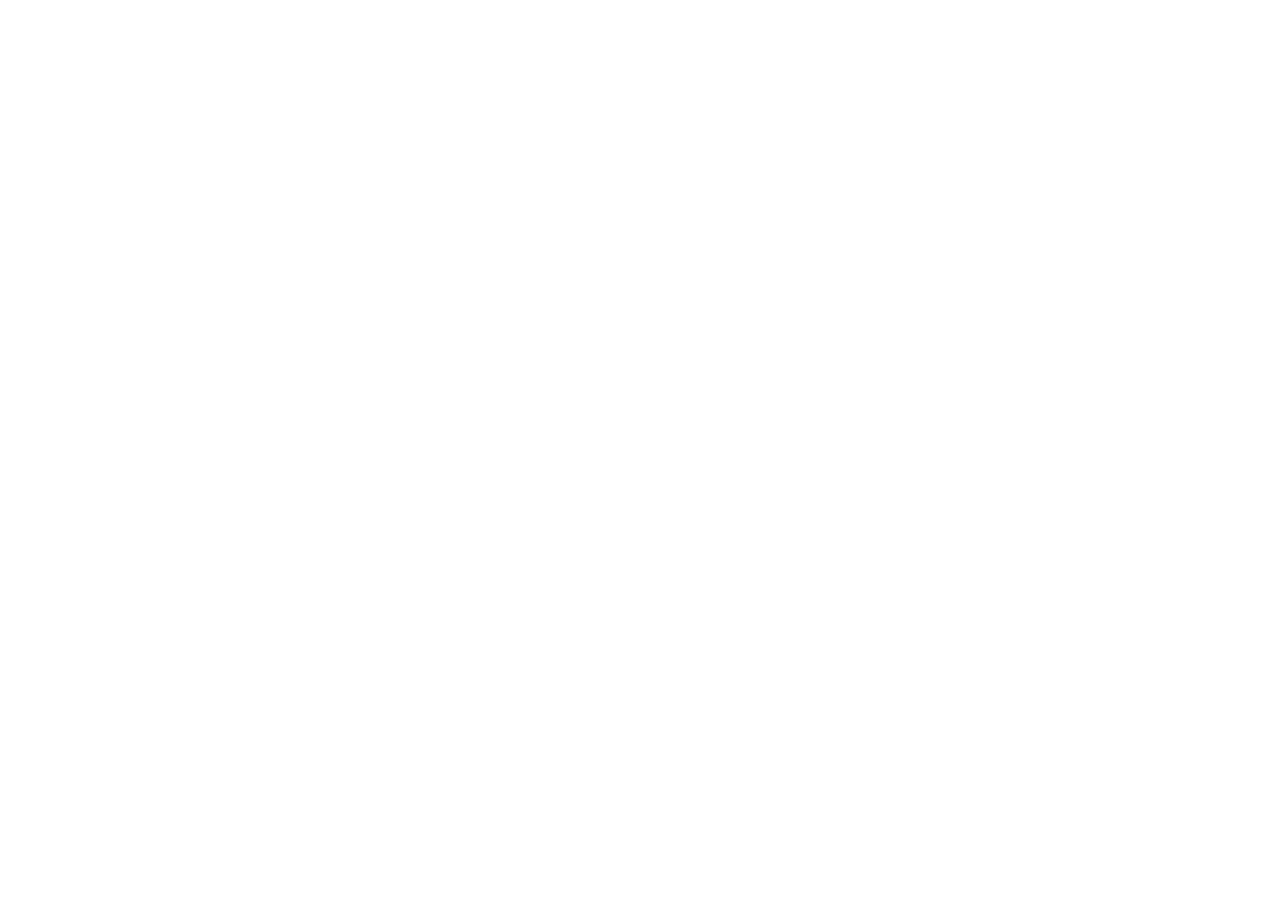
==== index.html @ bfcde8e8 "index oluşturuldu" ====
<!DOCTYPE html>
<html lang="en">
<head>
    <meta charset="UTF-8">
    <meta http-equiv="X-UA-Compatible" content="IE=edge">
    <meta name="viewport" content="width=device-width, initial-scale=1.0">
    <title>Document</title>
</head>
<body>
    
</body>
</html>
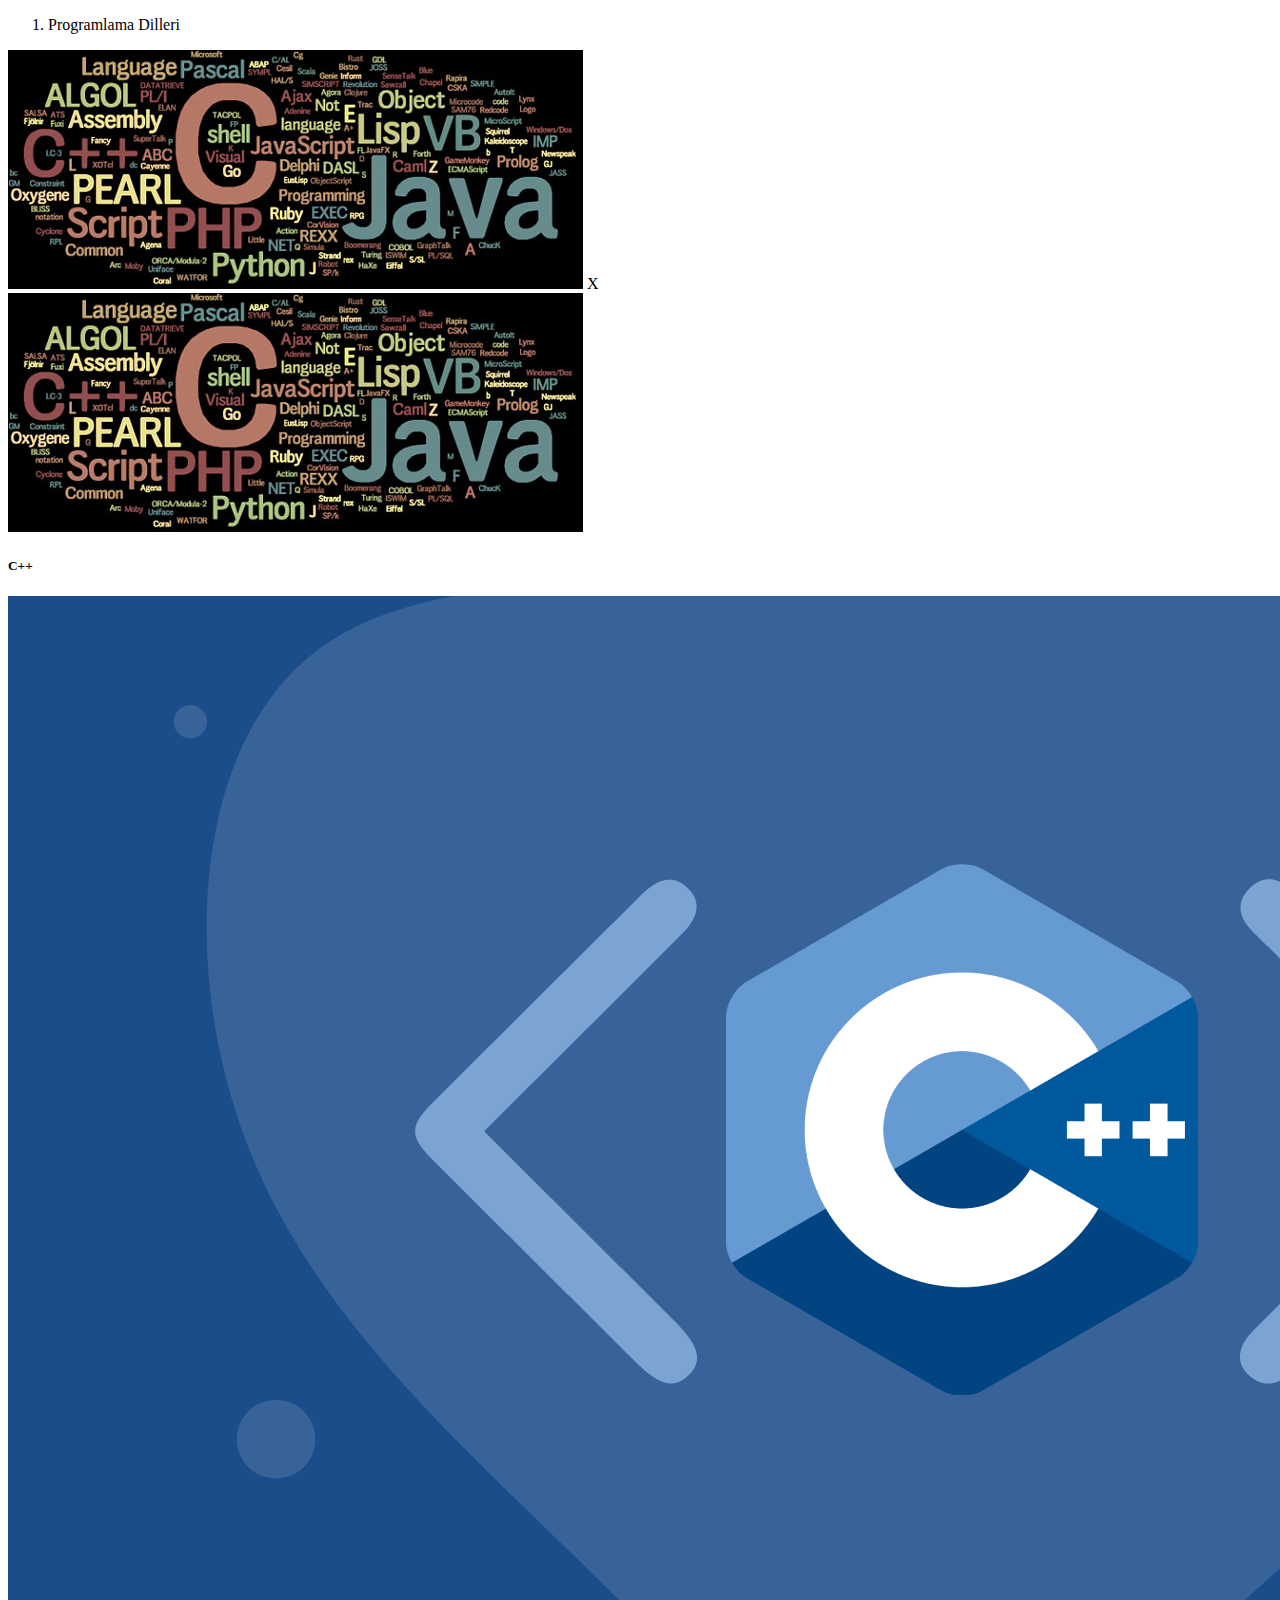
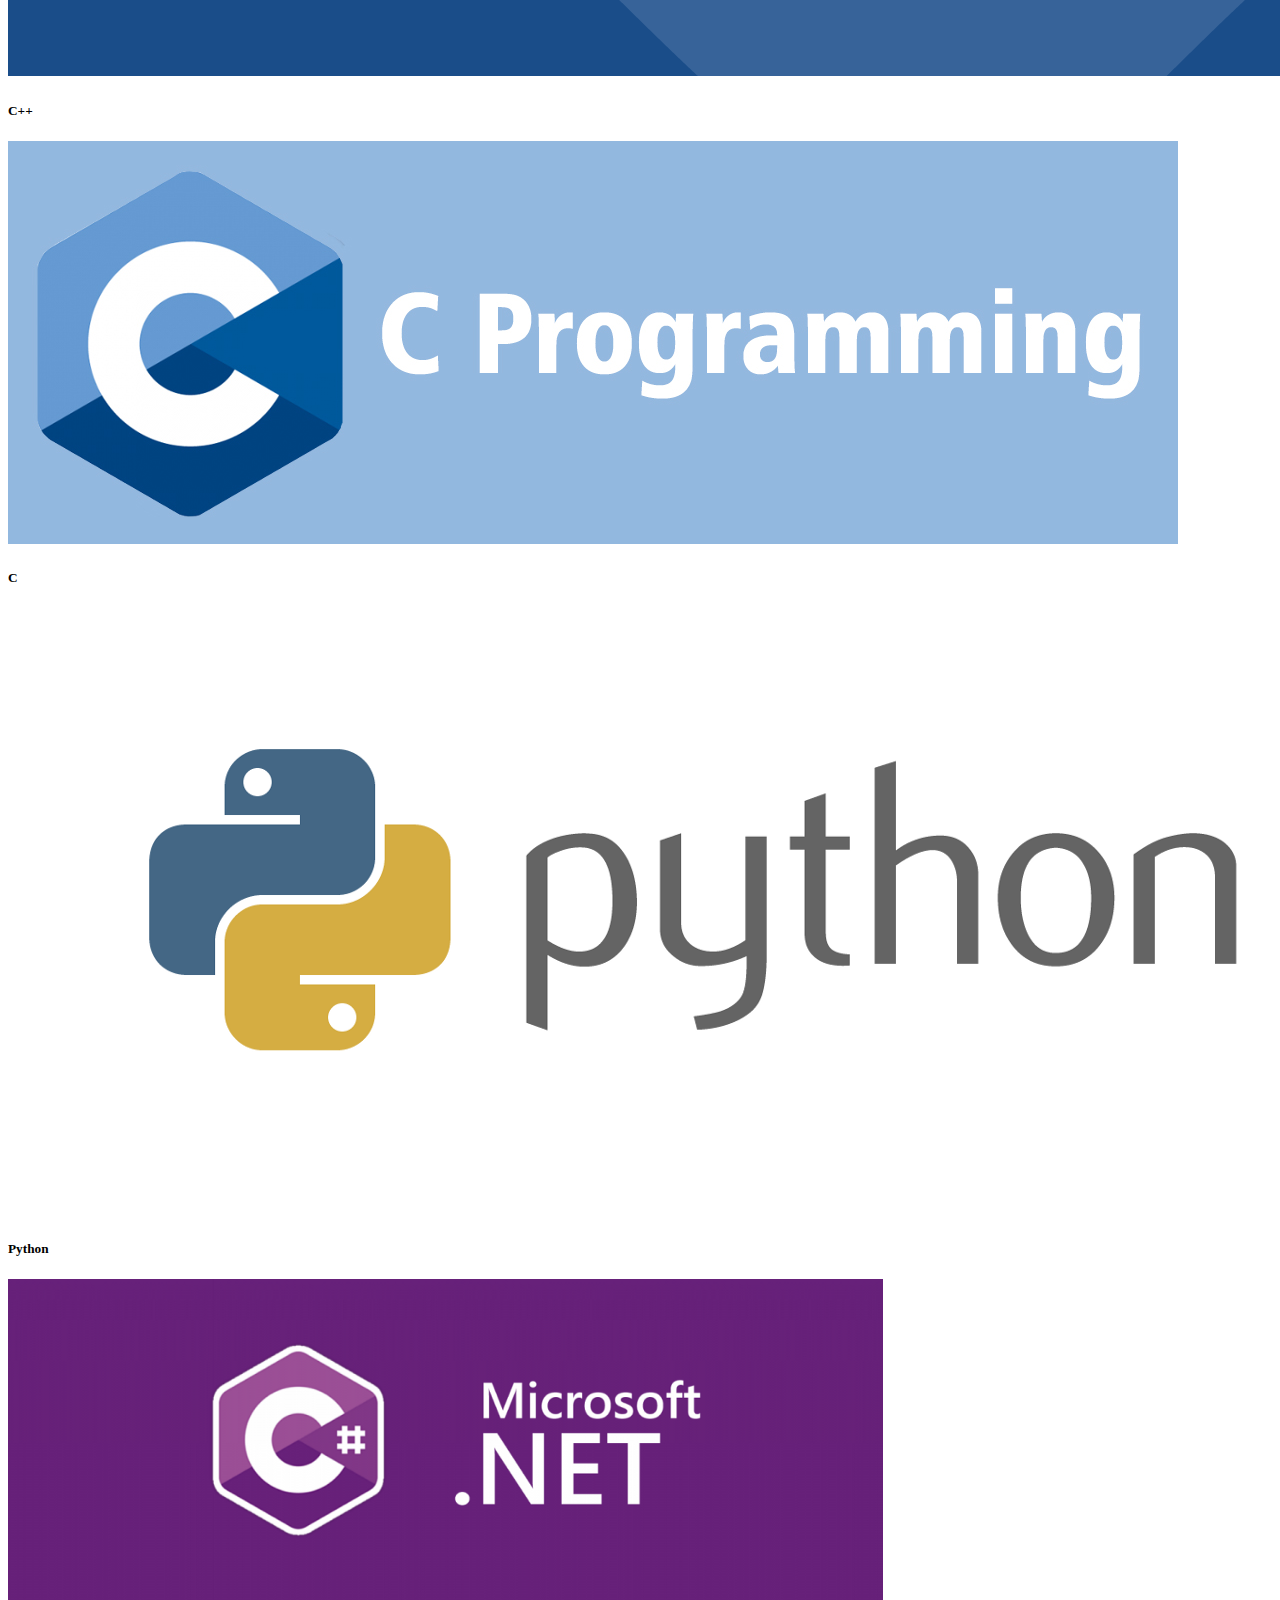
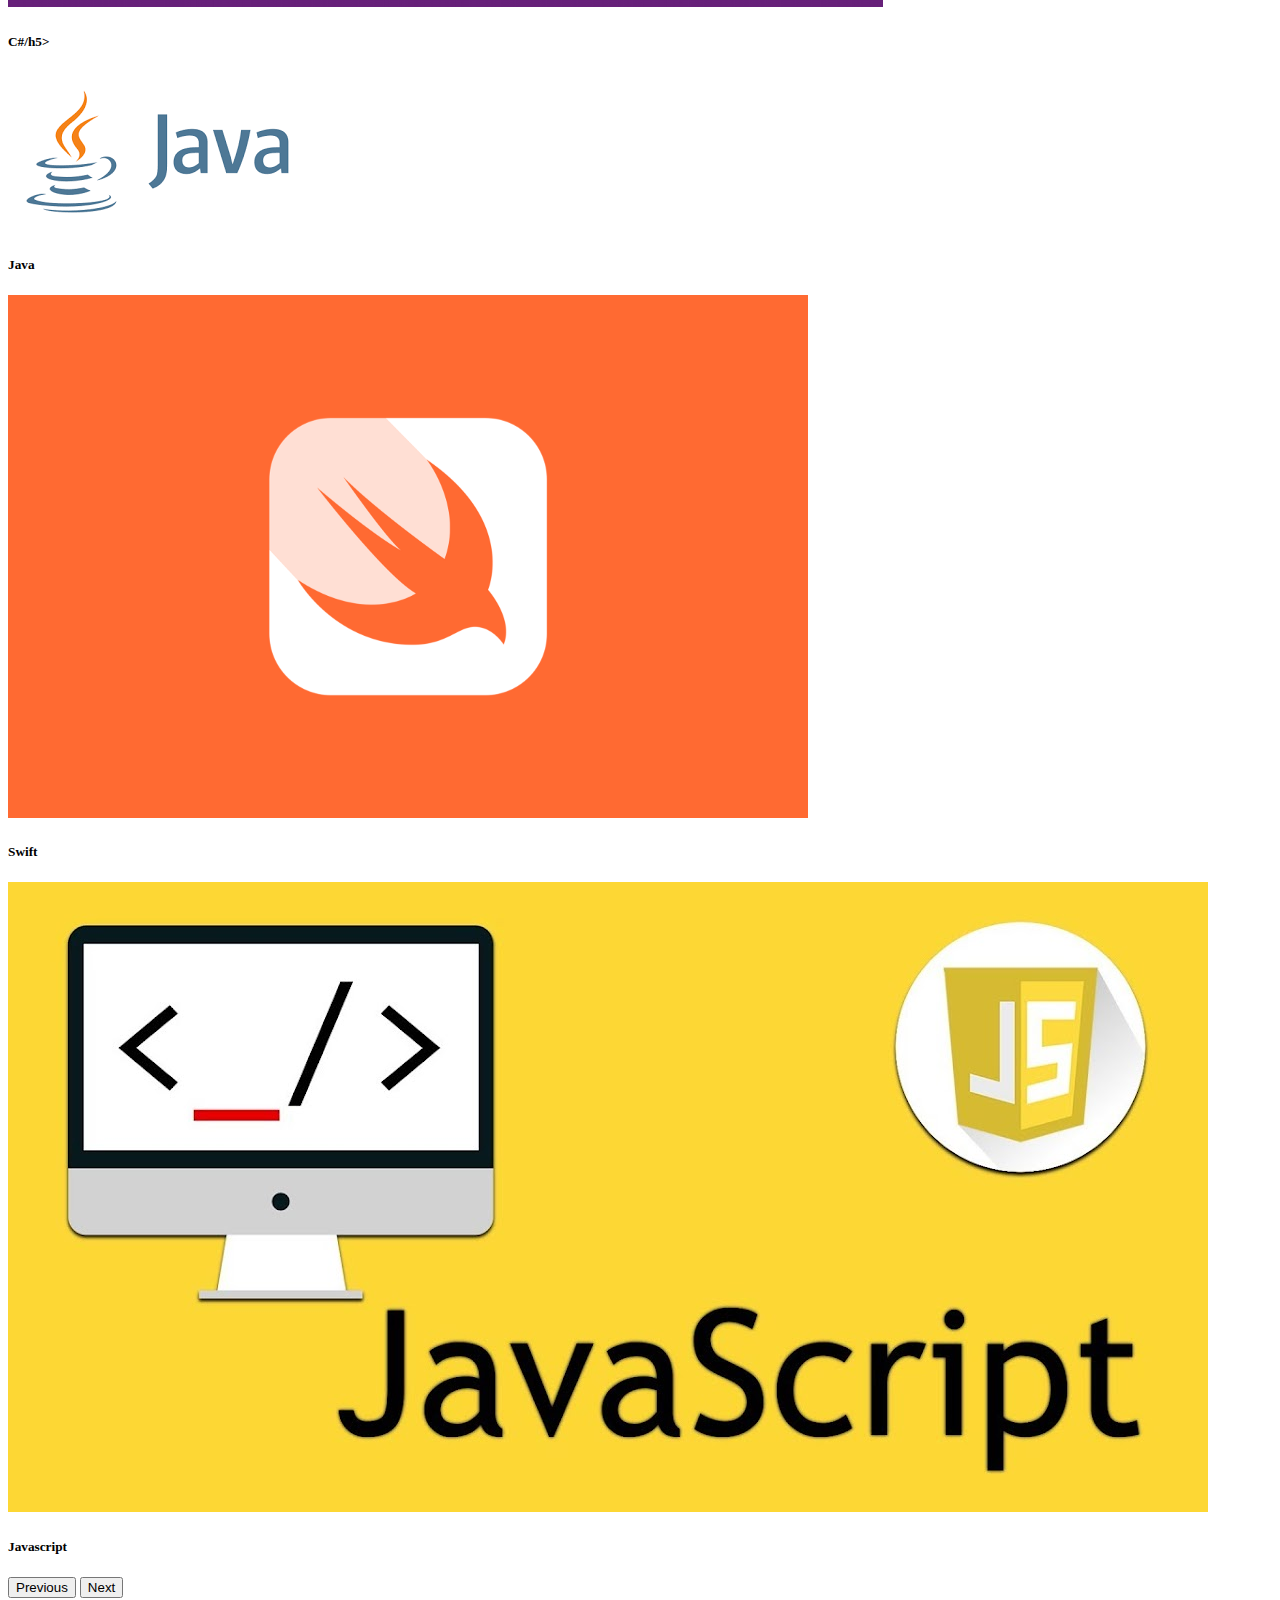
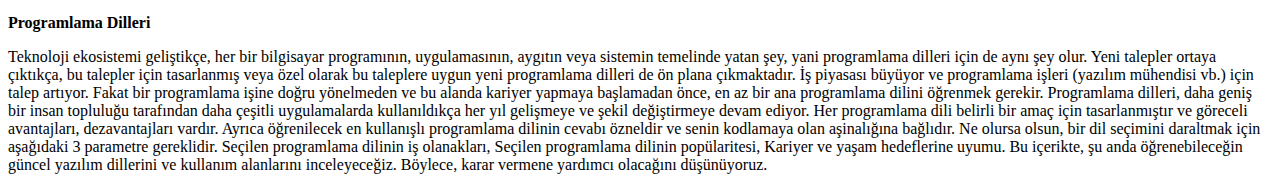
==== commit 64069251: "resimler eklendi, giriş text'i yazıldı" ====
--- a/index.html
+++ b/index.html
@@ -1,12 +1,133 @@
 <!DOCTYPE html>
 <html lang="en">
+
 <head>
     <meta charset="UTF-8">
     <meta http-equiv="X-UA-Compatible" content="IE=edge">
     <meta name="viewport" content="width=device-width, initial-scale=1.0">
-    <title>Document</title>
+    <!--Bootstap 5.2 eklendi-->
+    <link href="https://cdn.jsdelivr.net/npm/bootstrap@5.2.3/dist/css/bootstrap.min.css" rel="stylesheet"
+        integrity="sha384-rbsA2VBKQhggwzxH7pPCaAqO46MgnOM80zW1RWuH61DGLwZJEdK2Kadq2F9CUG65" crossorigin="anonymous">
+
+    <title>Programlama Dilleri</title>
+
 </head>
+
+
 <body>
-    
+
+
+
+    <div class="container">
+        <div class="crumb">
+            <nav aria-label="breadcrumb">
+                <ol class="breadcrumb">
+
+                    <li class="active" aria-current="page">Programlama Dilleri</li>
+
+                </ol>
+            </nav>
+        </div>
+        <div class="popup">
+            <img src="img/img1.jpg" class="large-image" alt="">
+            <span class="close-btn">X</span>
+        </div>
+        <div class="sliderMenu" id="sliderMenu">
+            <div id="carouselExampleControlsNoTouching" class="carousel slide" data-bs-touch="false"
+                data-bs-interval="false">
+                <div class="carousel-inner">
+                    <div class="carousel-item active">
+                        <img src="img/img1.jpg" class="d-block w-100 image" alt="C++">
+                        <div class="carousel-caption d-none d-md-block">
+                            <h5>C++</h5>
+                        </div>
+                    </div>
+                    <div class="carousel-item">
+                        <img src="img/img2.jpg" class="d-block w-100 image" alt="C++">
+                        <div class="carousel-caption d-none d-md-block">
+                            <h5>C++</h5>
+                        </div>
+                    </div>
+                    <div class="carousel-item">
+                        <img src="img/img3.jpg" class="d-block w-100 image" alt="C">
+                        <div class="carousel-caption d-none d-md-block">
+                            <h5>C</h5>
+                        </div>
+                    </div>
+                    <div class="carousel-item ">
+                        <img src="img/img4.jpg" class="d-block w-100 image" alt="Python">
+                        <div class="carousel-caption d-none d-md-block">
+                            <h5>Python</h5>
+                        </div>
+                    </div>
+                    <div class="carousel-item ">
+                        <img src="img/img5.jpg" class="d-block w-100 image" alt="C#">
+                        <div class="carousel-caption d-none d-md-block">
+                            <h5>C#/h5>
+                        </div>
+                    </div>
+                    <div class="carousel-item ">
+                        <img src="img/img6.jpg" class="d-block w-100 image" alt="Java">
+                        <div class="carousel-caption d-none d-md-block">
+                            <h5>Java</h5>
+                        </div>
+                    </div>
+                    <div class="carousel-item ">
+                        <img src="img/img7.jpg" class="d-block w-100 image" alt="Swift">
+                        <div class="carousel-caption d-none d-md-block">
+                            <h5>Swift</h5>
+                        </div>
+                    </div>
+                    <div class="carousel-item ">
+                        <img src="img/img8.jpg" class="d-block w-100 image" alt="Javascript">
+                        <div class="carousel-caption d-none d-md-block">
+                            <h5>Javascript</h5>
+                        </div>
+                    </div>
+                </div>
+                <button class="carousel-control-prev" type="button" data-bs-target="#carouselExampleControlsNoTouching"
+                    data-bs-slide="prev">
+                    <span class="carousel-control-prev-icon" aria-hidden="true"></span>
+                    <span class="visually-hidden">Previous</span>
+                </button>
+                <button class="carousel-control-next" type="button" data-bs-target="#carouselExampleControlsNoTouching"
+                    data-bs-slide="next">
+                    <span class="carousel-control-next-icon" aria-hidden="true"></span>
+                    <span class="visually-hidden">Next</span>
+                </button>
+            </div>
+        </div>
+        <div class="Text">
+            <p><b>Programlama Dilleri</b></p>
+            <p>Teknoloji ekosistemi geliştikçe, her bir bilgisayar programının, uygulamasının, aygıtın veya sistemin
+                temelinde yatan şey, yani programlama dilleri için de aynı şey olur. Yeni talepler ortaya çıktıkça, bu
+                talepler için tasarlanmış veya özel olarak bu taleplere uygun yeni programlama dilleri de ön plana
+                çıkmaktadır. İş piyasası büyüyor ve programlama işleri (yazılım mühendisi vb.) için talep artıyor. Fakat
+                bir programlama işine doğru yönelmeden ve bu alanda kariyer yapmaya başlamadan önce, en az bir ana
+                programlama dilini öğrenmek gerekir.
+
+
+                Programlama dilleri, daha geniş bir insan topluluğu tarafından daha çeşitli uygulamalarda kullanıldıkça
+                her yıl gelişmeye ve şekil değiştirmeye devam ediyor. Her programlama dili belirli bir amaç için
+                tasarlanmıştır ve göreceli avantajları, dezavantajları vardır. Ayrıca öğrenilecek en kullanışlı
+                programlama dilinin cevabı özneldir ve senin kodlamaya olan aşinalığına bağlıdır. Ne olursa olsun, bir
+                dil seçimini daraltmak için aşağıdaki 3 parametre gereklidir.
+
+                Seçilen programlama dilinin iş olanakları,
+                Seçilen programlama dilinin popülaritesi,
+                Kariyer ve yaşam hedeflerine uyumu.
+                Bu içerikte, şu anda öğrenebileceğin güncel yazılım dillerini ve kullanım alanlarını inceleyeceğiz.
+                Böylece, karar vermene yardımcı olacağını düşünüyoruz.
+            </p>
+        </div>
+    </div>
+    <my-footer></my-footer>
+    <script src="https://cdn.jsdelivr.net/npm/bootstrap@5.2.3/dist/js/bootstrap.min.js"
+        integrity="sha384-cuYeSxntonz0PPNlHhBs68uyIAVpIIOZZ5JqeqvYYIcEL727kskC66kF92t6Xl2V"
+        crossorigin="anonymous"></script>
+
+
+
 </body>
+
 </html>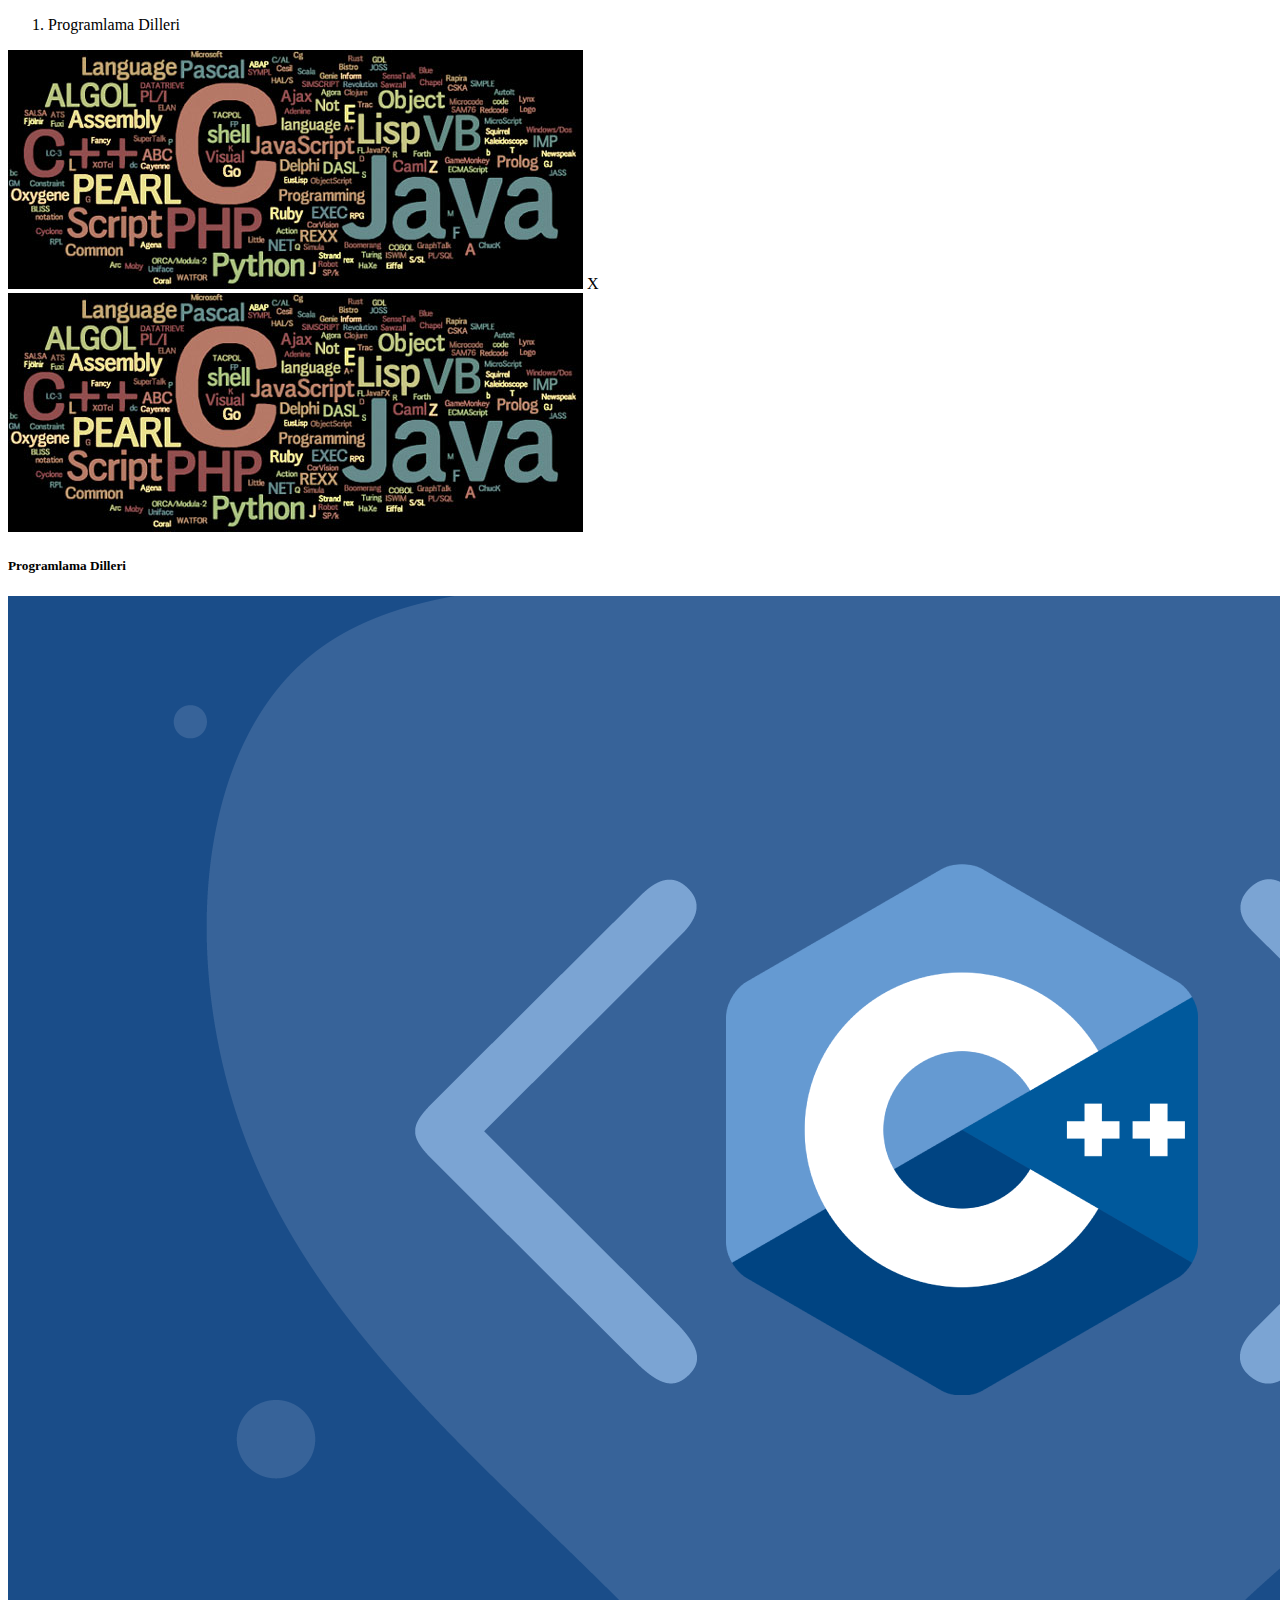
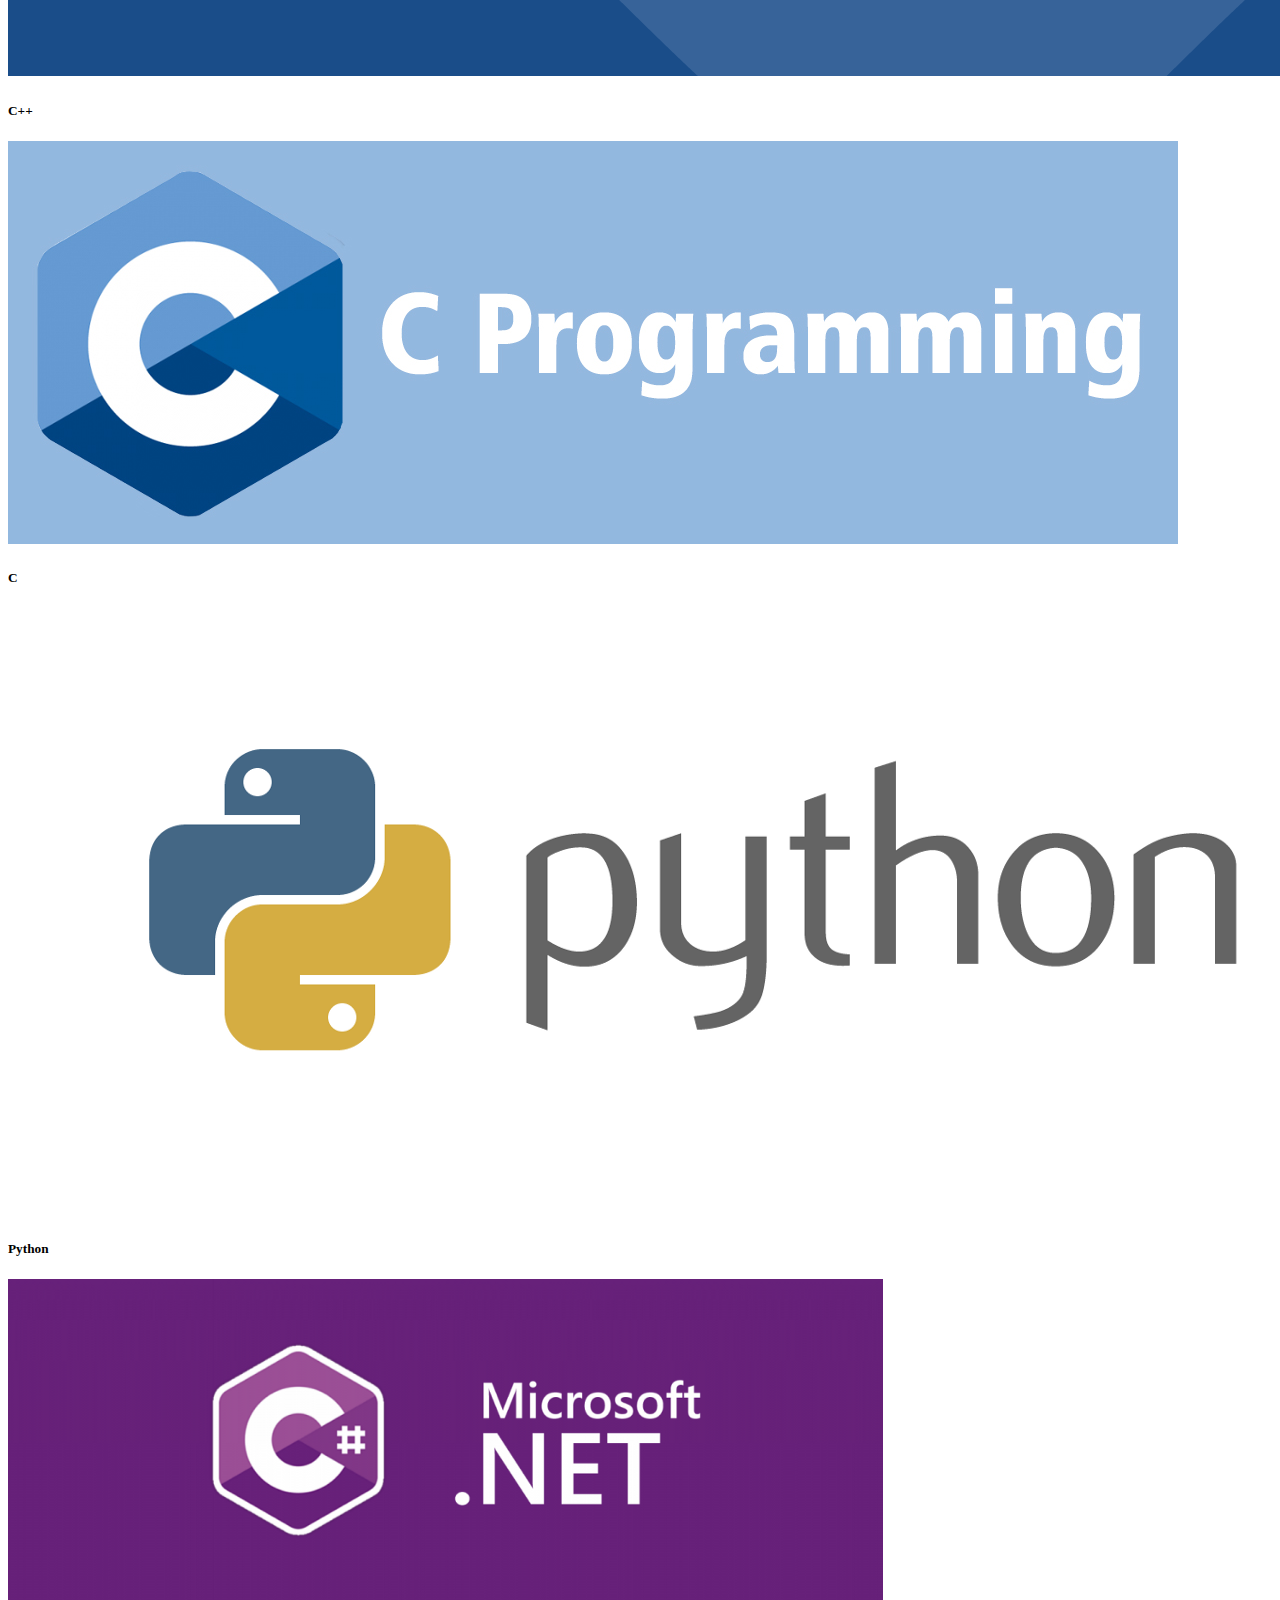
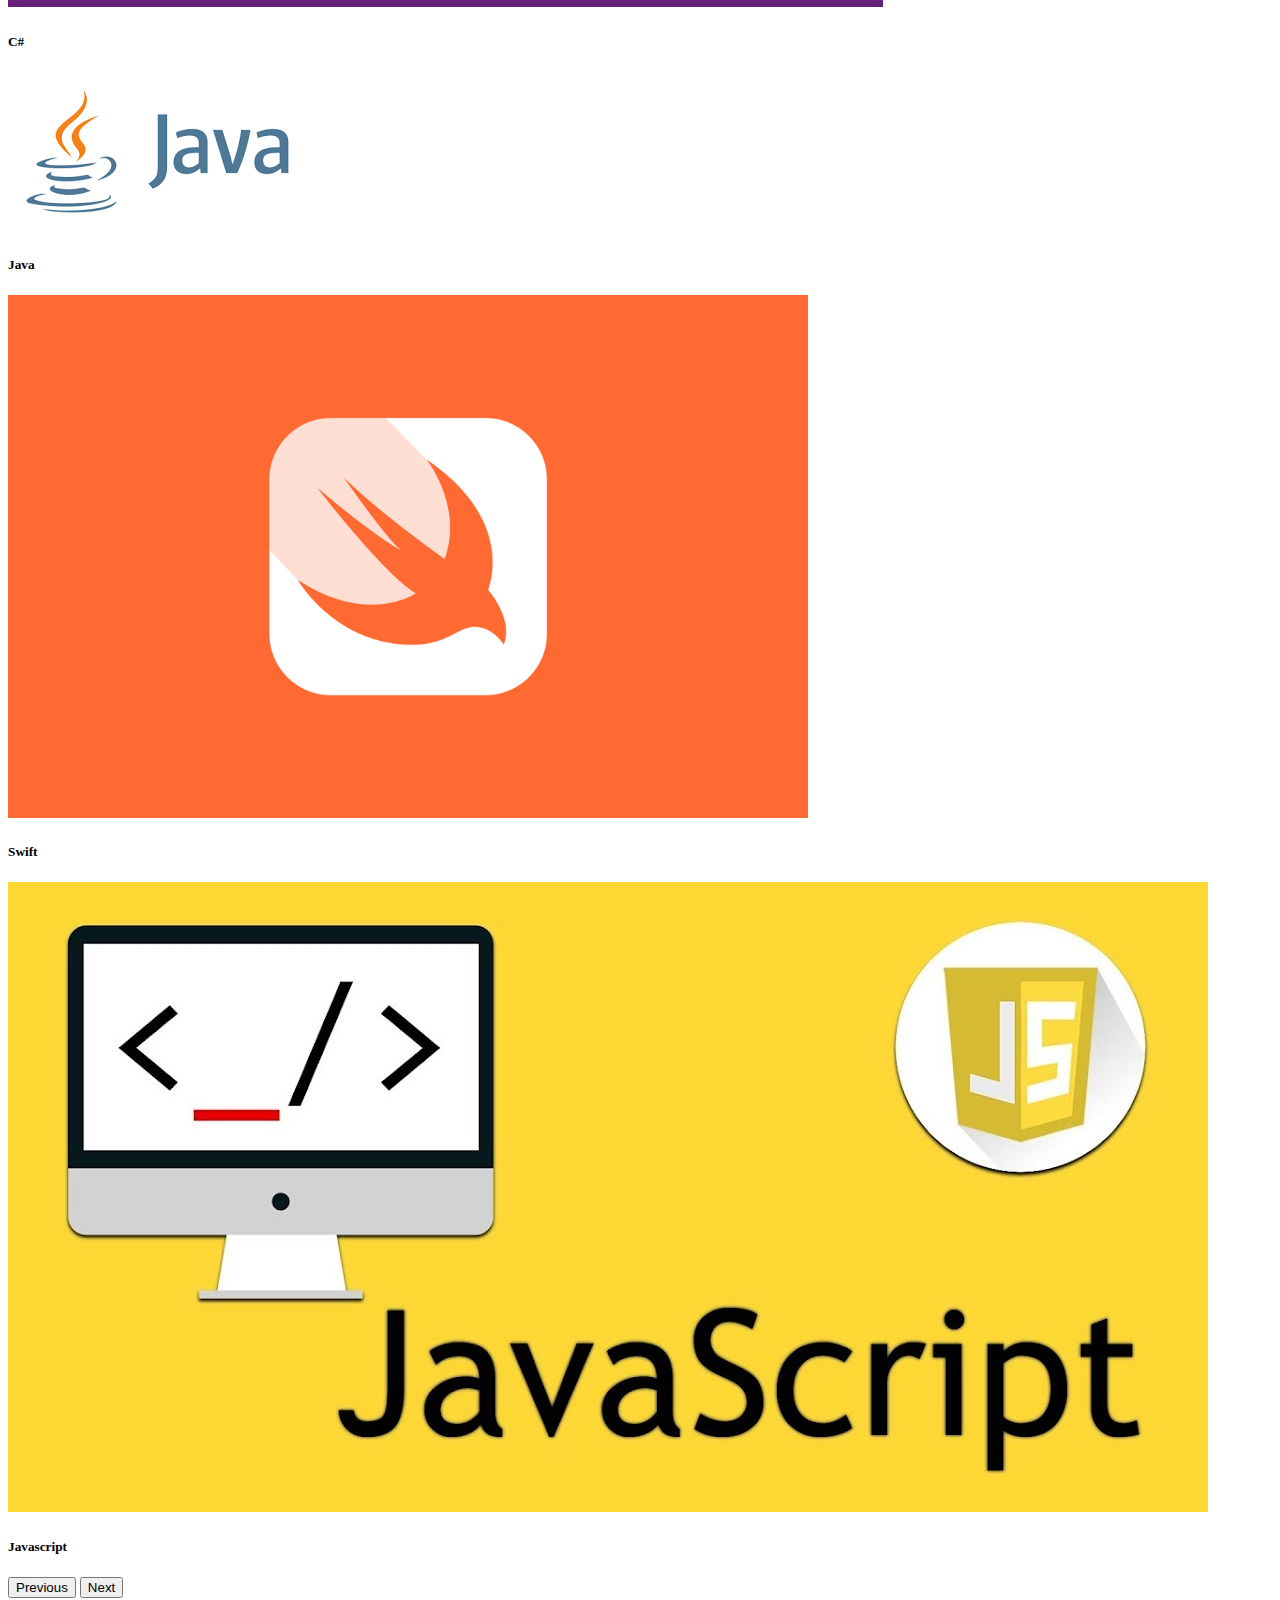
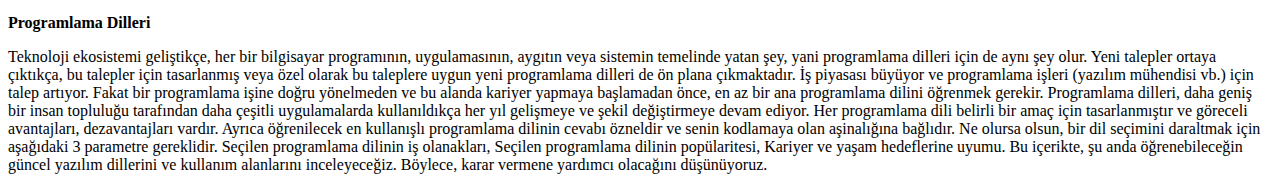
==== commit 2fbe0363: "form stilini unutmuşum onu ekledim" ====
--- a/index.html
+++ b/index.html
@@ -10,7 +10,7 @@
         integrity="sha384-rbsA2VBKQhggwzxH7pPCaAqO46MgnOM80zW1RWuH61DGLwZJEdK2Kadq2F9CUG65" crossorigin="anonymous">
 
     <title>Programlama Dilleri</title>
-
+    
 </head>
 
 
@@ -37,9 +37,9 @@
                 data-bs-interval="false">
                 <div class="carousel-inner">
                     <div class="carousel-item active">
-                        <img src="img/img1.jpg" class="d-block w-100 image" alt="C++">
+                        <img src="img/img1.jpg" class="d-block w-100 image" alt="Programlama Dilleri">
                         <div class="carousel-caption d-none d-md-block">
-                            <h5>C++</h5>
+                            <h5>Programlama Dilleri</h5>
                         </div>
                     </div>
                     <div class="carousel-item">
@@ -63,7 +63,7 @@
                     <div class="carousel-item ">
                         <img src="img/img5.jpg" class="d-block w-100 image" alt="C#">
                         <div class="carousel-caption d-none d-md-block">
-                            <h5>C#/h5>
+                            <h5>C#</h5>
                         </div>
                     </div>
                     <div class="carousel-item ">
